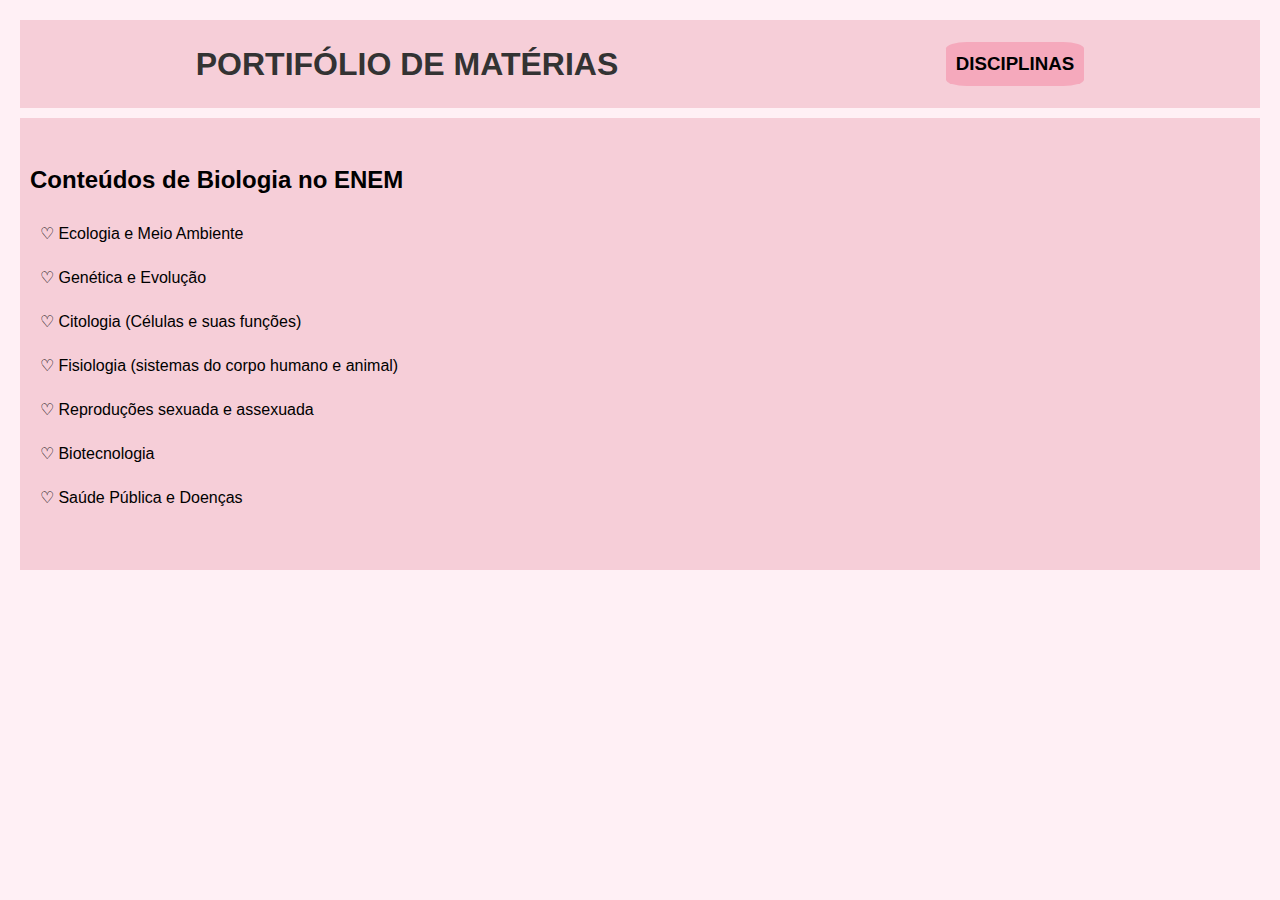
==== biologia.html @ 39543ed8 "." ====
<!DOCTYPE html>
<html lang="PT-BR">

<head>
    <meta charset="UTF-8">
    <meta name="viewport" content="width=device-width, initial-scale=1.0">
    <title>Portfolio</title>
    <link rel="stylesheet" href="style.css">
    </head>

 <body>
    <header>
        <h1>PORTIFÓLIO DE MATÉRIAS</h1>
        <input type="checkbox" id="menu" class="caixa">
        <label for="menu">
            <h3 class="texto">DISCIPLINAS</h3>
        
        </label>
    
        <ul class="lista">
            <li class="lista-item"> <a href="inicio.html">Menu</a> </li>
            <li class="lista-item"> <a href="biologia.html">biologia</a> </li>
            <li class="lista-item"> <a href="espanhol.html">Espanhol</a> </li>
            <li class="lista-item"> <a href="matemática.html">Matemática</a> </li>
            <li class="lista-item"> <a href="química.html">Química</a> </li>
           
        </ul> 
    </header>

    <section id="biologia">
        <h2>Conteúdos de Biologia no ENEM</h2>
        <ul>
            <li>♡ Ecologia e Meio Ambiente</li>
            <li>♡ Genética e Evolução</li>
            <li>♡ Citologia (Células e suas funções)</li>
            <li>♡ Fisiologia (sistemas do corpo humano e animal)</li>
            <li>♡ Reproduções sexuada e assexuada</li>
            <li>♡ Biotecnologia</li>
            <li>♡ Saúde Pública e Doenças</li>
        </ul>
    </section>
    
</body>

</html>
---- style.css ----
* {
    margin: 0;
    padding: 10px;
}

header {
    background-color: #F5A9BC	 ;
    display: flex;
    align-items: center;
    justify-content: space-between;
    padding: 05px;
    text-align: center;
    font-size: 16px;
    font-weight: 400;
    line-height: 150%;
}

section {

    align-items:flex-start;
    background-color:#F6CED8	;
    color: black;
    margin: 10px 0;
    padding: 10px 20px;
    font-family: "Poppins", sans-serif;
    font-size: 16px;
    font-weight: 400;
    line-height: 150%;
}


header{
    display:flex;
    align-items: center;
    padding: 12px;
    justify-content: space-around;
    background-color: #F6CED8	;
    color: black;
    position: relative;
}

ul li{
    list-style: none;
}

.texto{
    color: black;
    background-color: #F5A9BC;
    border-radius: 15%;
}

a{
    color: #333;
}

.lista{
    display: none;
    position: absolute;
    top: 100%;
    background-color: #F5A9BC;
    width: 100%;
    padding: 20px 0;
    text-align: center;
}

.caixa:checked ~ .lista{
    display: block;
}

#menu{
    display: none;
}

.lista-item{
    padding: 12px 0;
}

@media screen and (min-width: 1024px) {
    .lista{
        right: 8%;
        width: 14%;
        padding: 20px;
        text-align: start;
    }
    .lista-item:hover{
        background-color:#FBEFF5	;
    }
}



body {
    font-family: Arial, sans-serif;
    background-color: #FFF0F5;
}


section {
    padding: 40px 0;
}





h1 {
    text-align: center;
    color: #333;
}
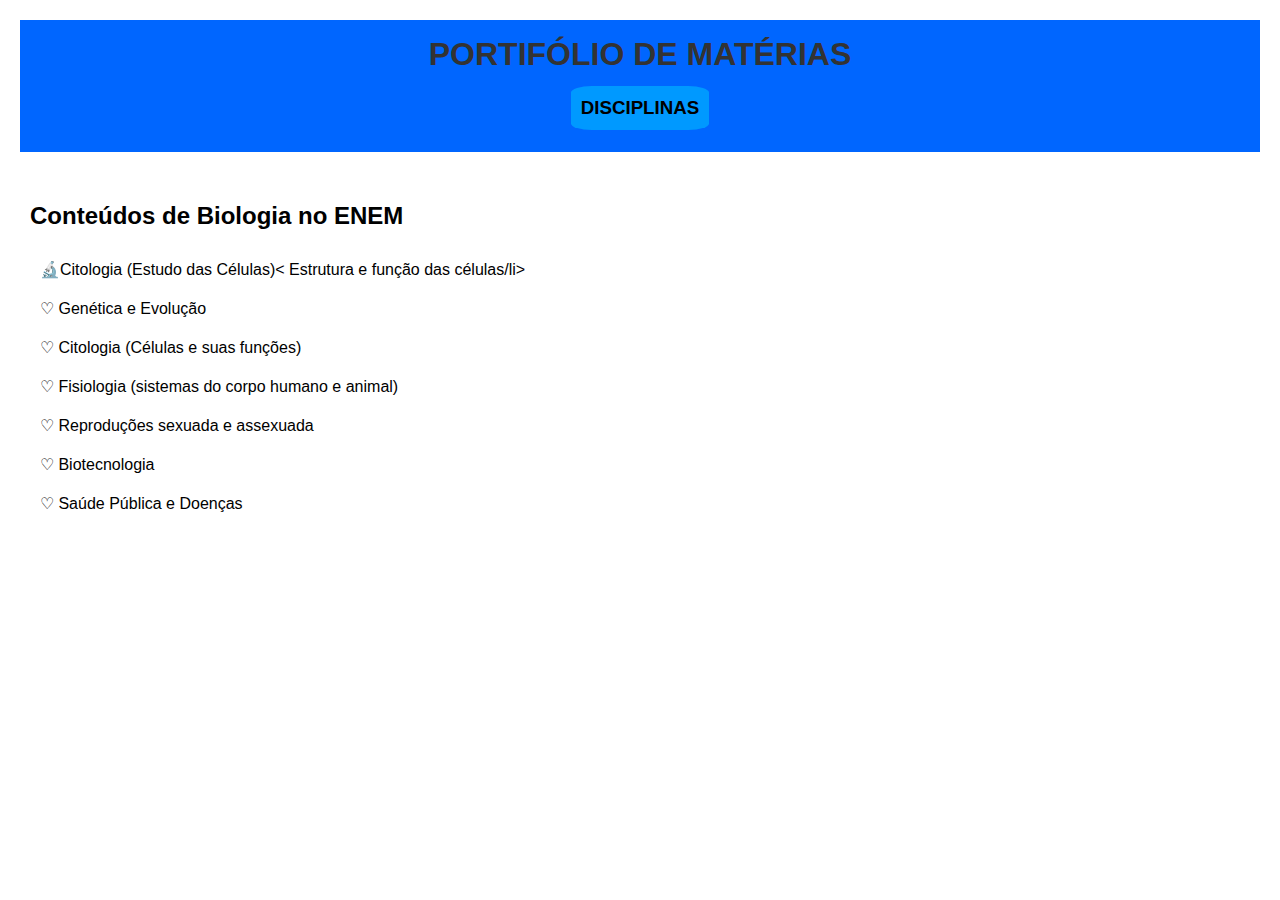
==== commit 8e6b1eae: "." ====
--- a/biologia.html
+++ b/biologia.html
@@ -30,7 +30,8 @@
     <section id="biologia">
         <h2>Conteúdos de Biologia no ENEM</h2>
         <ul>
-            <li>♡ Ecologia e Meio Ambiente</li>
+            <li>🔬Citologia (Estudo das Células)<
+                Estrutura e função das células/li>
             <li>♡ Genética e Evolução</li>
             <li>♡ Citologia (Células e suas funções)</li>
             <li>♡ Fisiologia (sistemas do corpo humano e animal)</li>
--- a/style.css
+++ b/style.css
@@ -4,7 +4,7 @@
 }
 
 header {
-    background-color: #F5A9BC	 ;
+    background-color: #00b7ff	 ;
     display: flex;
     align-items: center;
     justify-content: space-between;
@@ -15,49 +15,39 @@
     line-height: 150%;
 }
 
-section {
 
-    align-items:flex-start;
-    background-color:#F6CED8	;
-    color: black;
-    margin: 10px 0;
-    padding: 10px 20px;
-    font-family: "Poppins", sans-serif;
-    font-size: 16px;
-    font-weight: 400;
-    line-height: 150%;
-}
-
-
-header{
-    display:flex;
+header {
+    display: flex
+;
     align-items: center;
     padding: 12px;
-    justify-content: space-around;
-    background-color: #F6CED8	;
+    justify-content: flex-start;
+    background-color: #0066ff;
     color: black;
     position: relative;
+    flex-wrap: wrap;
+    flex-direction: column;
+    align-content: space-around;
 }
-
 ul li{
     list-style: none;
 }
 
 .texto{
     color: black;
-    background-color: #F5A9BC;
+    background-color: #0099ff;
     border-radius: 15%;
 }
 
 a{
-    color: #333;
+    color: #0026ff;
 }
 
 .lista{
     display: none;
     position: absolute;
     top: 100%;
-    background-color: #F5A9BC;
+    background-color: #ffffff;
     width: 100%;
     padding: 20px 0;
     text-align: center;
@@ -77,13 +67,13 @@
 
 @media screen and (min-width: 1024px) {
     .lista{
-        right: 8%;
+        right: %;
         width: 14%;
         padding: 20px;
         text-align: start;
     }
     .lista-item:hover{
-        background-color:#FBEFF5	;
+        background-color:#0011ff	;
     }
 }
 
@@ -91,7 +81,7 @@
 
 body {
     font-family: Arial, sans-serif;
-    background-color: #FFF0F5;
+    background-color: #ffffff;
 }
 
 
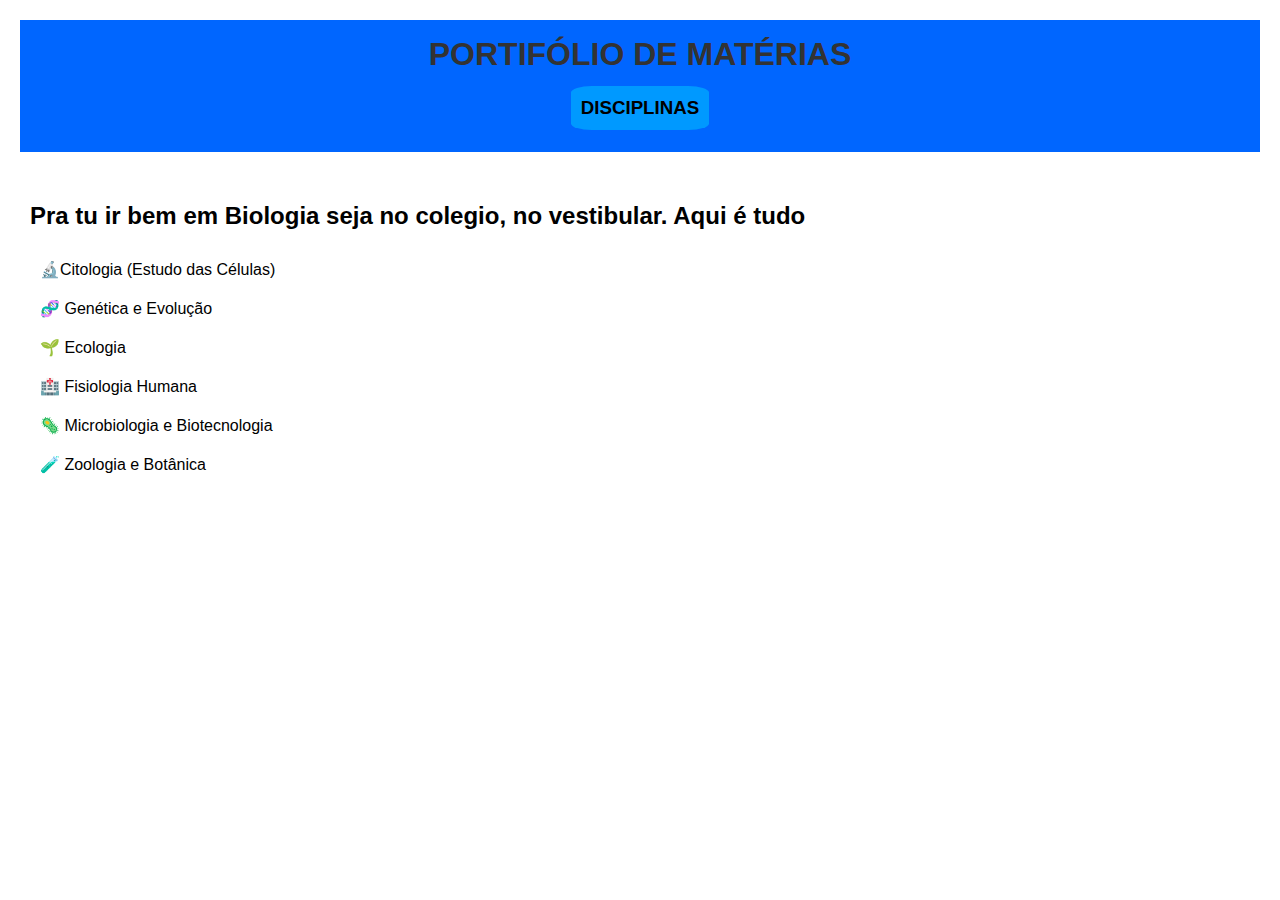
==== commit c3ac2d85: "." ====
--- a/biologia.html
+++ b/biologia.html
@@ -28,16 +28,14 @@
     </header>
 
     <section id="biologia">
-        <h2>Conteúdos de Biologia no ENEM</h2>
+        <h2>Pra tu ir bem em Biologia seja no colegio, no vestibular. Aqui é tudo</h2>
         <ul>
-            <li>🔬Citologia (Estudo das Células)<
-                Estrutura e função das células/li>
-            <li>♡ Genética e Evolução</li>
-            <li>♡ Citologia (Células e suas funções)</li>
-            <li>♡ Fisiologia (sistemas do corpo humano e animal)</li>
-            <li>♡ Reproduções sexuada e assexuada</li>
-            <li>♡ Biotecnologia</li>
-            <li>♡ Saúde Pública e Doenças</li>
+            <li>🔬Citologia (Estudo das Células) </li>
+            <li>🧬 Genética e Evolução</li>
+            <li>🌱 Ecologia</li>
+            <li>🏥 Fisiologia Humana</li>
+            <li>🦠 Microbiologia e Biotecnologia</li>
+            <li>🧪 Zoologia e Botânica</li>
         </ul>
     </section>
     
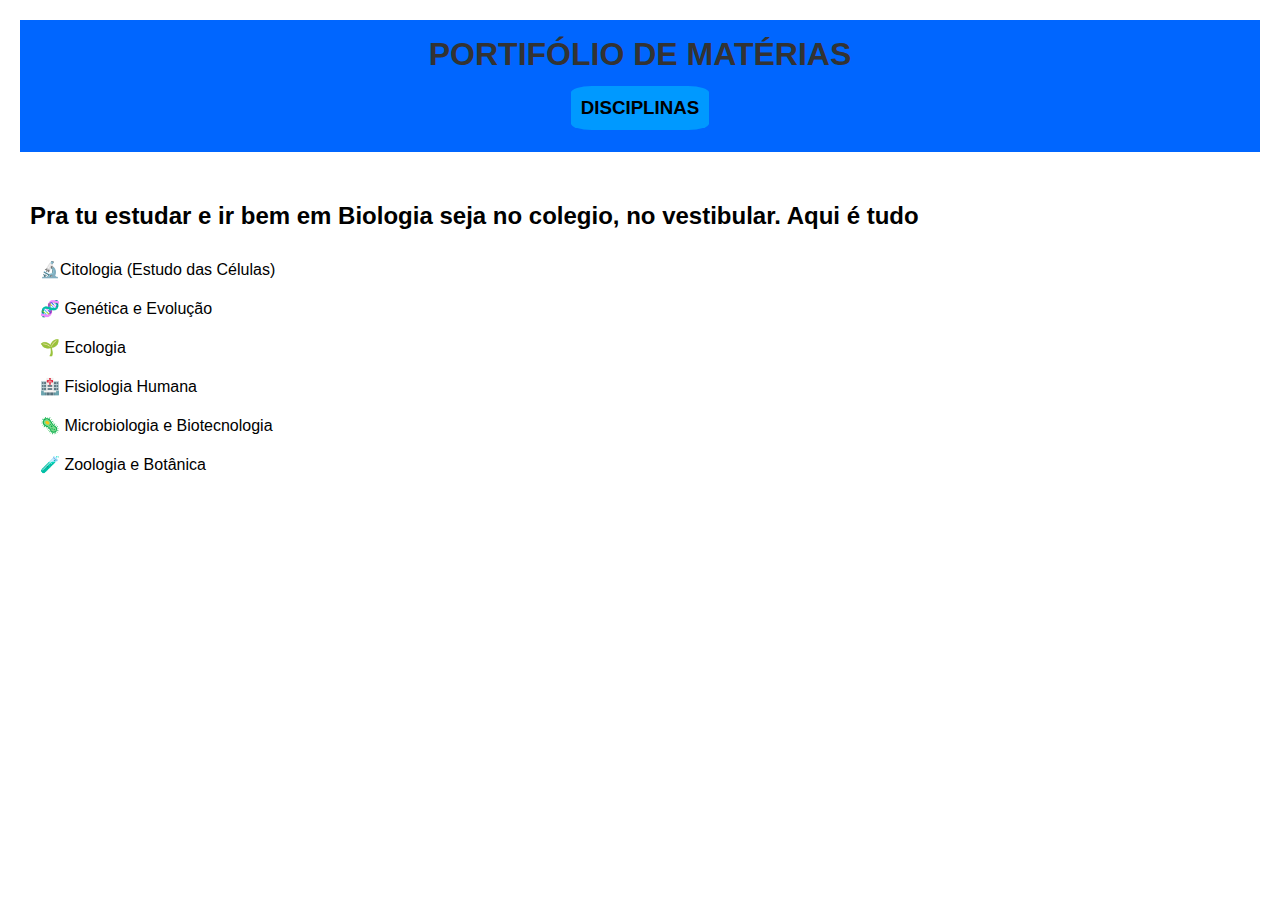
==== commit d77bf21f: "." ====
--- a/biologia.html
+++ b/biologia.html
@@ -28,7 +28,7 @@
     </header>
 
     <section id="biologia">
-        <h2>Pra tu ir bem em Biologia seja no colegio, no vestibular. Aqui é tudo</h2>
+        <h2>Pra tu estudar e ir bem em Biologia seja no colegio, no vestibular. Aqui é tudo</h2>
         <ul>
             <li>🔬Citologia (Estudo das Células) </li>
             <li>🧬 Genética e Evolução</li>
